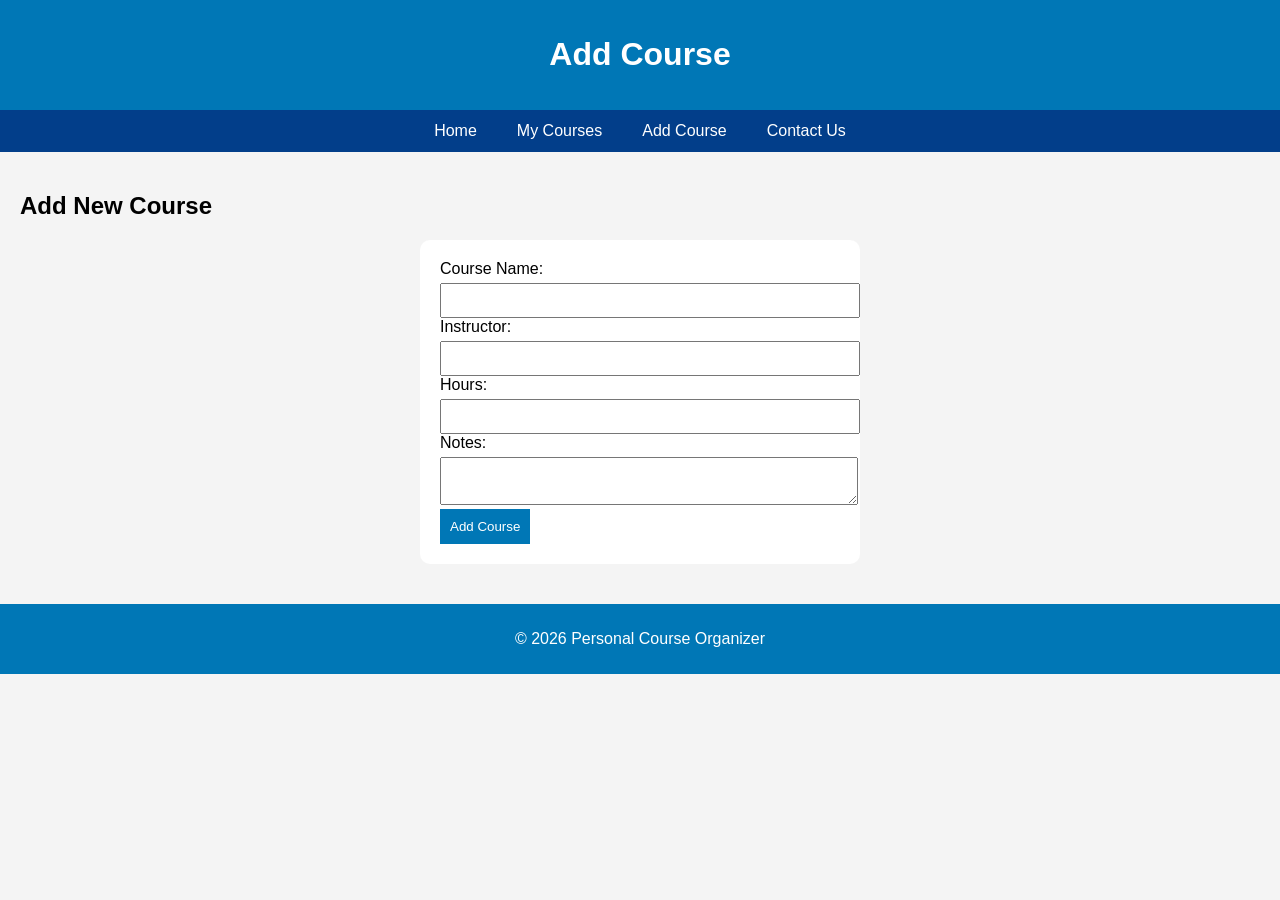
==== add-course.html @ 5e98baf2 "Add files via upload" ====
<!DOCTYPE html>
<html lang="en">
<head>
    <meta charset="UTF-8">
    <title>Add Course</title>
    <link rel="stylesheet" href="style.css">
</head>
<body>

<header>
    <h1>Add Course</h1>
</header>

<nav>
    <a href="index.html">Home</a>
    <a href="courses.html">My Courses</a>
    <a href="add-course.html">Add Course</a>
    <a href="contact.html">Contact Us</a>
</nav>

<main>
    <section>
        <h2>Add New Course</h2>

        <form>
            <label>Course Name:</label>
            <input type="text" required>

            <label>Instructor:</label>
            <input type="text" required>

            <label>Hours:</label>
            <input type="number" required>

            <label>Notes:</label>
            <textarea></textarea>

            <button type="submit">Add Course</button>
        </form>
    </section>
</main>

<footer>
    <p>© 2026 Personal Course Organizer</p>
</footer>

</body>
</html>
---- style.css ----
body {
    font-family: Arial;
    margin: 0;
    background-color: #f4f4f4;
}

header {
    background-color: #0077b6;
    color: white;
    text-align: center;
    padding: 15px;
}

nav {
    background-color: #023e8a;
    display: flex;
    justify-content: center;
}

nav a {
    color: white;
    padding: 12px 20px;
    text-decoration: none;
}

nav a:hover {
    background-color: #0096c7;
}

main {
    padding: 20px;
}

table {
    width: 100%;
    border-collapse: collapse;
    background-color: white;
}

table th {
    background-color: #0077b6;
    color: white;
    padding: 10px;
}

table td {
    padding: 10px;
    text-align: center;
}

table tr:nth-child(even) {
    background-color: #f2f2f2;
}

form {
    background-color: white;
    padding: 20px;
    border-radius: 10px;
    max-width: 400px;
    margin: auto;
}

input, textarea {
    width: 100%;
    padding: 8px;
    margin-top: 5px;
}

button {
    background-color: #0077b6;
    color: white;
    padding: 10px;
    border: none;
    cursor: pointer;
}

button:hover {
    background-color: #0096c7;
}

footer {
    text-align: center;
    background-color: #0077b6;
    color: white;
    padding: 10px;
    margin-top: 20px;
}

@media (max-width: 600px) {
    nav {
        flex-direction: column;
        text-align: center;
    }
}
table tr:hover {
    background-color: #d0f0ff;
}
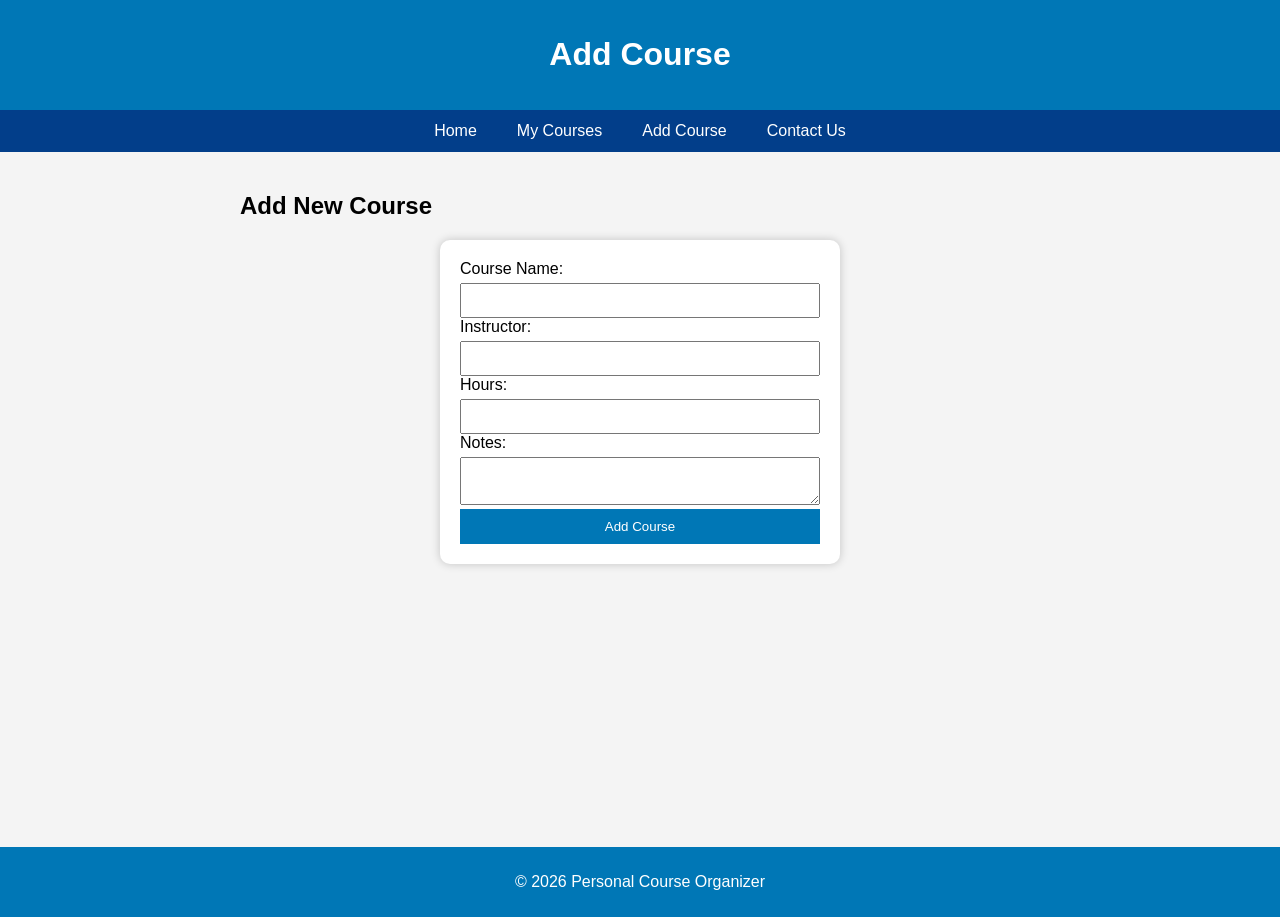
==== commit 26d1e799: "Add files via upload" ====
--- a/add-course.html
+++ b/add-course.html
@@ -1,6 +1,7 @@
 <!DOCTYPE html>
 <html lang="en">
 <head>
+    <meta name="viewport" content="width=device-width, initial-scale=1.0">
     <meta charset="UTF-8">
     <title>Add Course</title>
     <link rel="stylesheet" href="style.css">
--- a/style.css
+++ b/style.css
@@ -1,9 +1,15 @@
+* {
+    box-sizing: border-box;
+}
+
+/* BODY */
 body {
-    font-family: Arial;
+    font-family: Arial, sans-serif;
     margin: 0;
     background-color: #f4f4f4;
 }
 
+/* HEADER */
 header {
     background-color: #0077b6;
     color: white;
@@ -11,26 +17,43 @@
     padding: 15px;
 }
 
+/* NAVBAR */
 nav {
     background-color: #023e8a;
     display: flex;
     justify-content: center;
+    flex-wrap: wrap;
 }
 
 nav a {
     color: white;
     padding: 12px 20px;
     text-decoration: none;
+    transition: 0.3s;
 }
 
 nav a:hover {
     background-color: #0096c7;
 }
 
+/* MAIN */
 main {
     padding: 20px;
+    min-height: 75vh;
 }
 
+/* SECTION */
+section {
+    max-width: 800px;
+    margin: auto;
+}
+
+.table-container {
+    width: 100%;
+    overflow-x: auto;
+}
+
+/* TABLE */
 table {
     width: 100%;
     border-collapse: collapse;
@@ -52,12 +75,19 @@
     background-color: #f2f2f2;
 }
 
+/* HOVER TABLE 🔥 */
+table tr:hover {
+    background-color: #d0f0ff;
+}
+
+/* FORM */
 form {
     background-color: white;
     padding: 20px;
     border-radius: 10px;
     max-width: 400px;
     margin: auto;
+    box-shadow: 0 0 10px rgba(0,0,0,0.2);
 }
 
 input, textarea {
@@ -72,12 +102,14 @@
     padding: 10px;
     border: none;
     cursor: pointer;
+    width: 100%;
 }
 
 button:hover {
     background-color: #0096c7;
 }
 
+/* FOOTER */
 footer {
     text-align: center;
     background-color: #0077b6;
@@ -86,12 +118,39 @@
     margin-top: 20px;
 }
 
+/* ===================== */
+/* 📱 RESPONSIVE DESIGN */
+/* ===================== */
+
 @media (max-width: 600px) {
+
+    /* NAVBAR */
     nav {
         flex-direction: column;
         text-align: center;
     }
-}
-table tr:hover {
-    background-color: #d0f0ff;
+
+    nav a {
+        display: block;
+        padding: 10px;
+    }
+
+    /* TABLE */
+    table {
+        font-size: 12px;
+    }
+
+    /* FORM */
+    form {
+        width: 100%;
+    }
+
+    /* TEXT */
+    header h1 {
+        font-size: 20px;
+    }
+
+    h2 {
+        font-size: 18px;
+    }
 }
